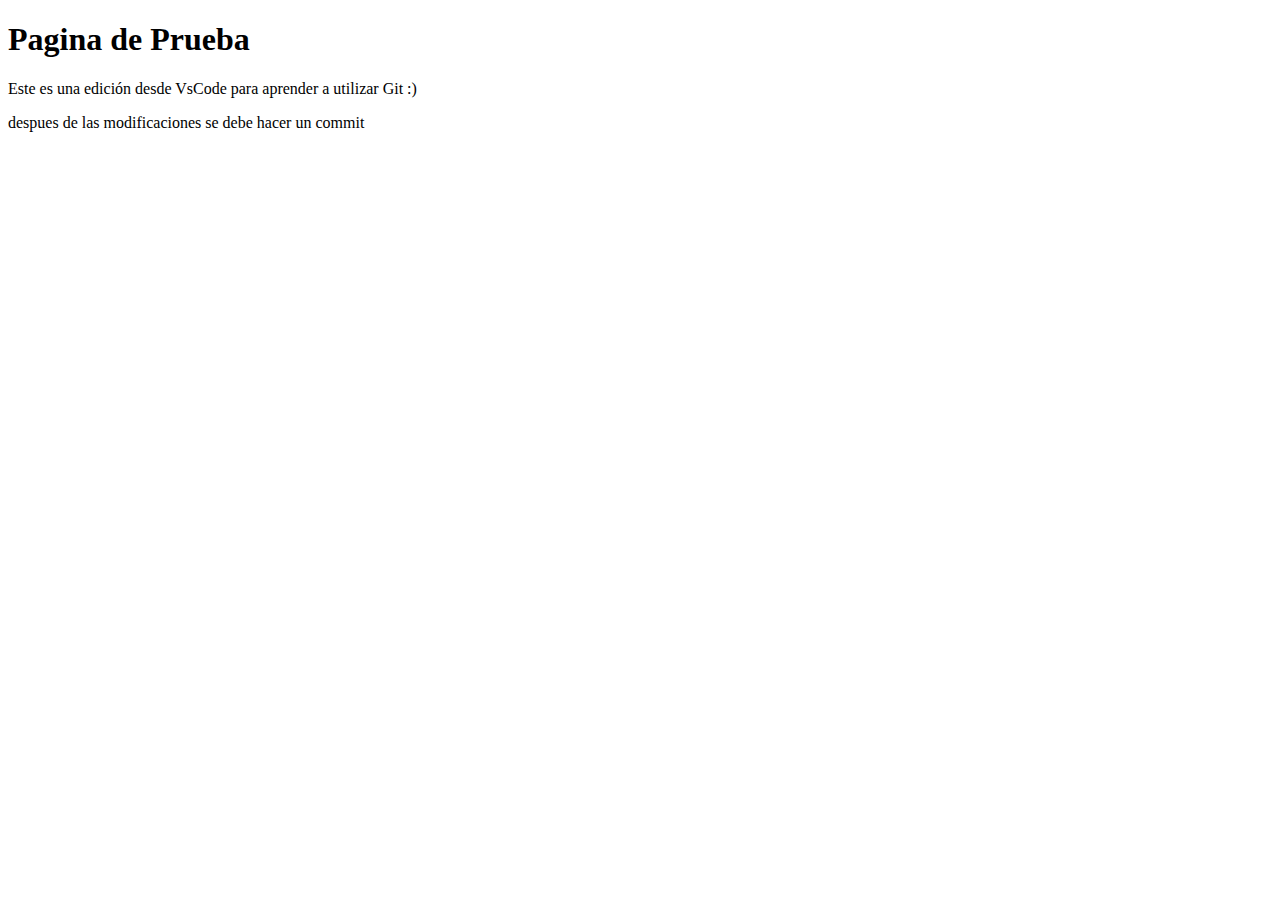
==== index.html @ 67b098c6 "Se hizo un par de ajustes en los archivos del repositorio" ====
<!DOCTYPE html>
<html lang="es">
<head>
    <meta charset="UTF-8">
    <meta http-equiv="X-UA-Compatible" content="IE=edge">
    <meta name="viewport" content="width=device-width, initial-scale=1.0">
    <title>Test</title>
</head>
<body>
    <h1>Pagina de Prueba</h1>
    
    <p>Este es una edición desde VsCode para aprender a utilizar Git :)</p>
    <p>despues de las modificaciones se debe hacer un commit</p>

</body>
</html>
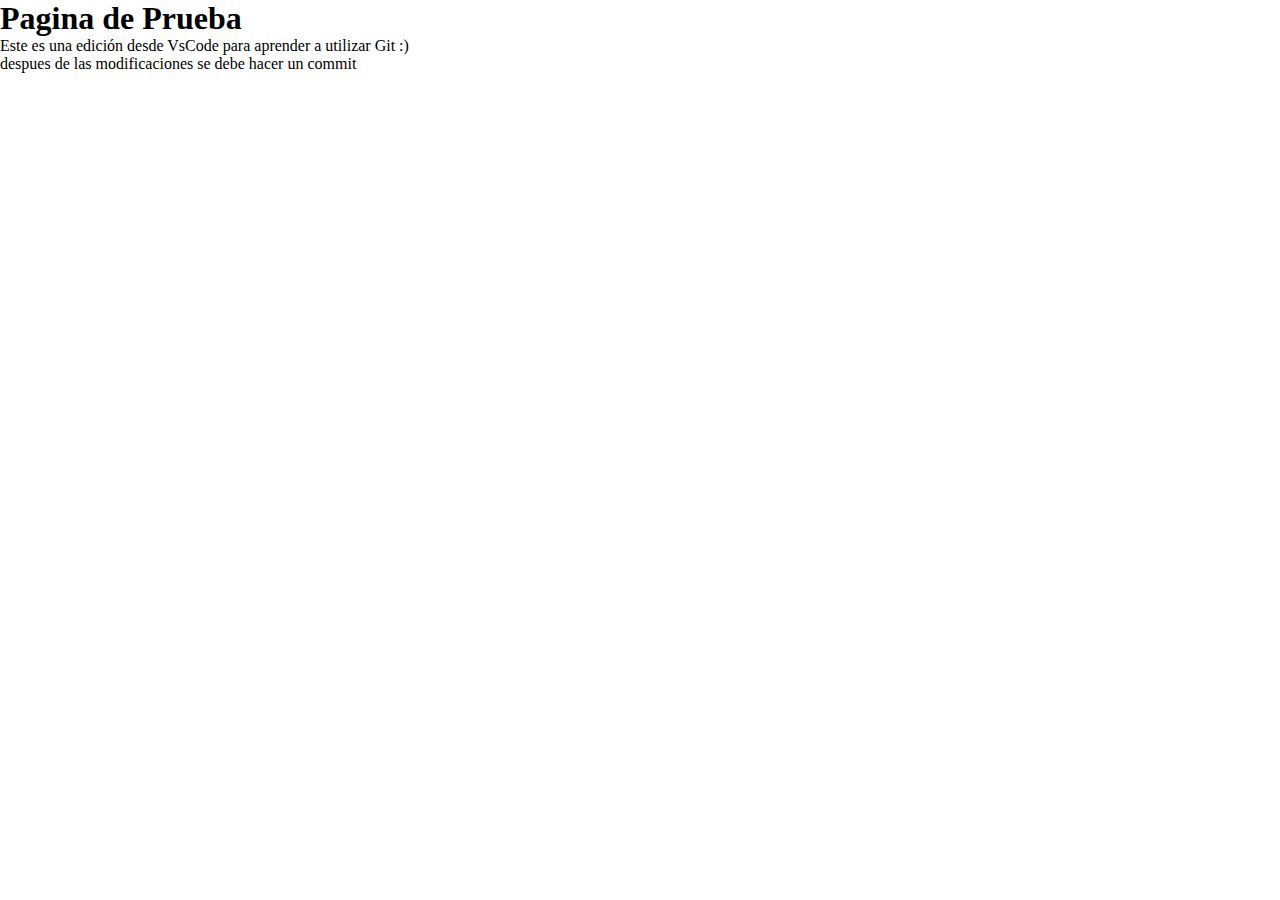
==== commit 997c3f65: "Se agrego estilos css en el index" ====
--- a/index.html
+++ b/index.html
@@ -5,12 +5,14 @@
     <meta http-equiv="X-UA-Compatible" content="IE=edge">
     <meta name="viewport" content="width=device-width, initial-scale=1.0">
     <title>Test</title>
+    <link rel="stylesheet" href="style.css">
 </head>
 <body>
     <h1>Pagina de Prueba</h1>
+    <div>
+        <p>Este es una edición desde VsCode para aprender a utilizar Git :)</p>
+        <p>despues de las modificaciones se debe hacer un commit</p>
+    </div>
     
-    <p>Este es una edición desde VsCode para aprender a utilizar Git :)</p>
-    <p>despues de las modificaciones se debe hacer un commit</p>
-
 </body>
 </html>--- a/style.css
+++ b/style.css
@@ -0,0 +1,12 @@
+* {
+    margin: 0;
+    padding: 0;
+    box-sizing: border-box;
+}
+
+html,
+body {
+    /* display: flex; */
+    width: 100%;
+    height: 100%;   
+}
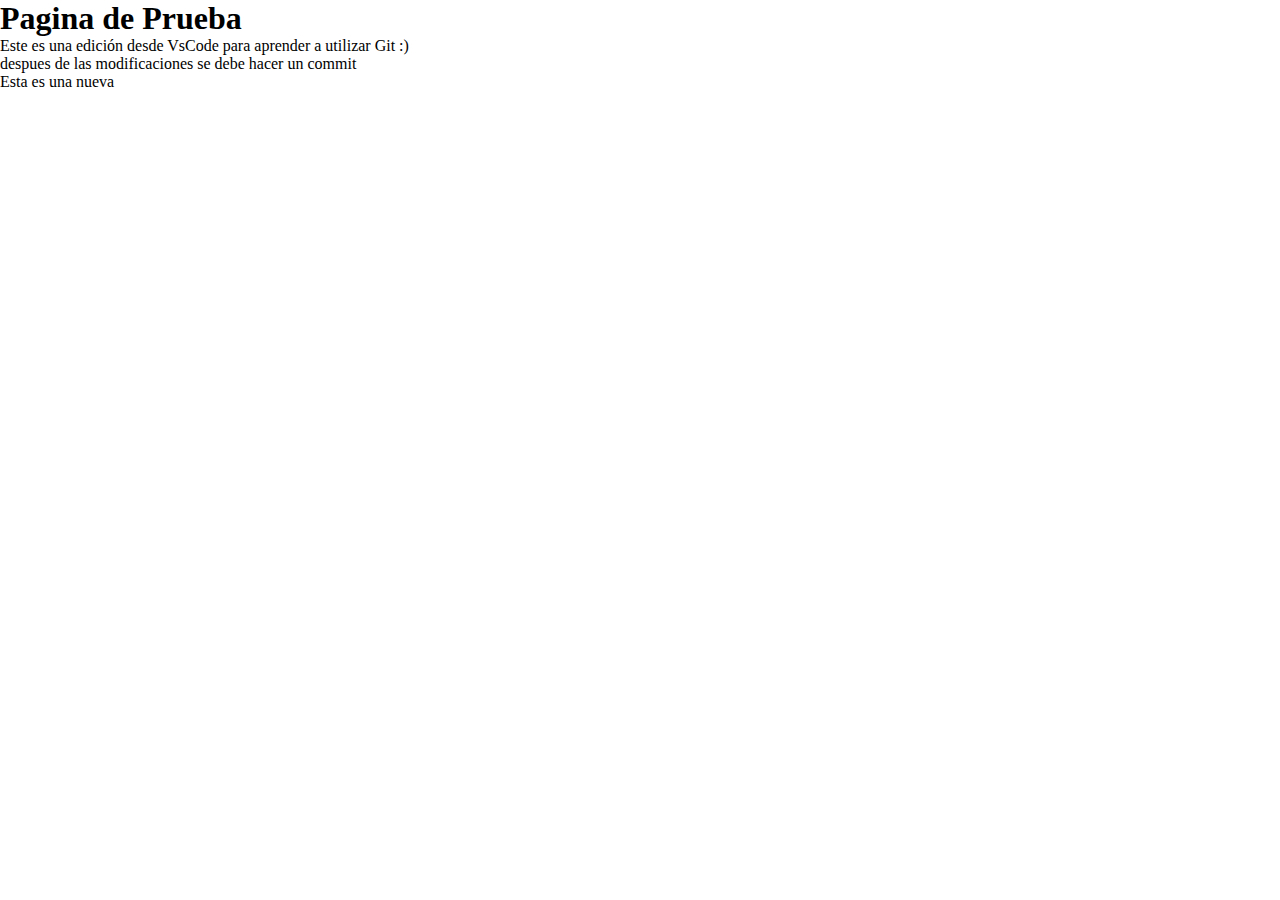
==== commit a11258ea: "Se agrego un par de lineas en Vs Code" ====
--- a/index.html
+++ b/index.html
@@ -12,6 +12,7 @@
     <div>
         <p>Este es una edición desde VsCode para aprender a utilizar Git :)</p>
         <p>despues de las modificaciones se debe hacer un commit</p>
+        <p>Esta es una nueva </p>
     </div>
     
 </body>
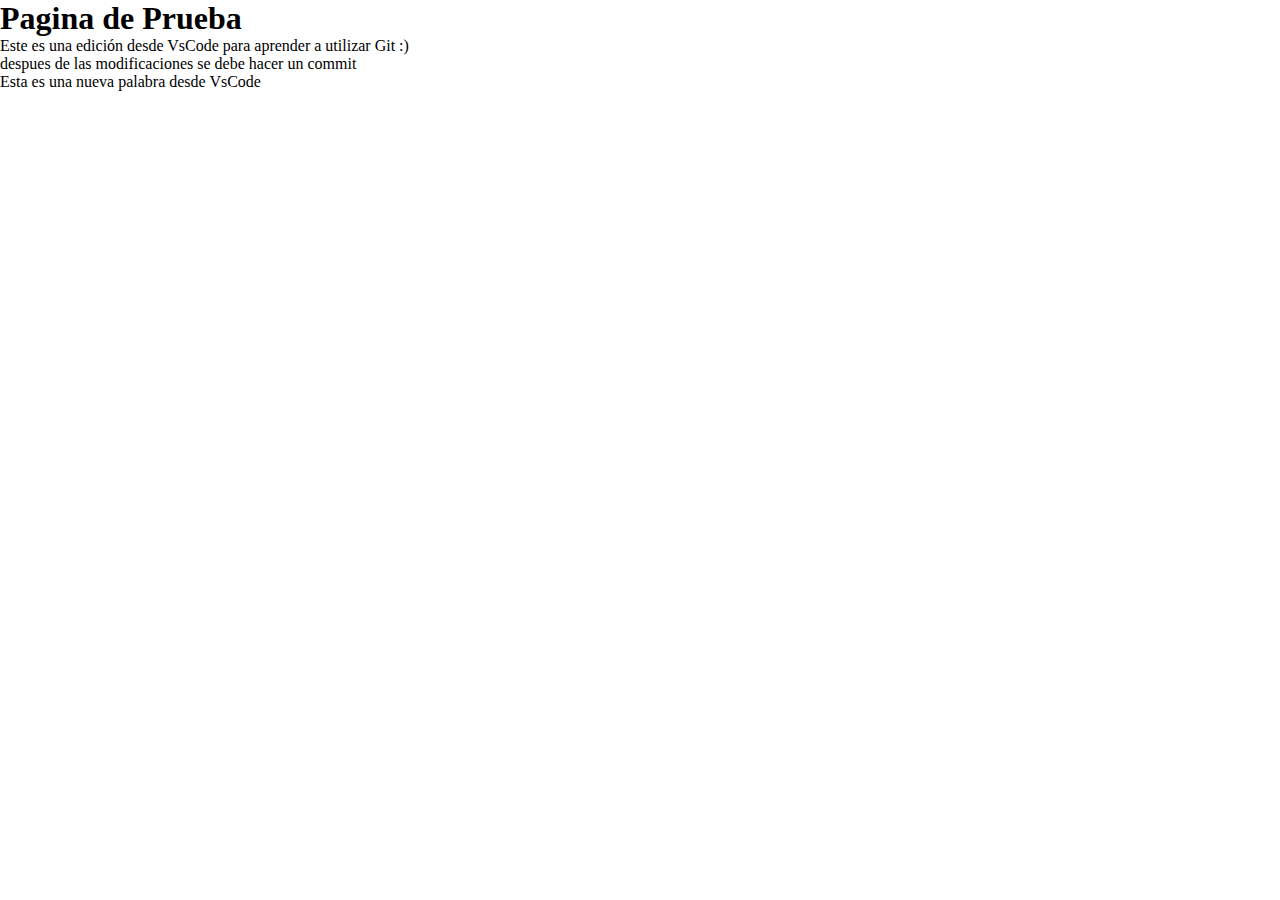
==== commit 82d740a4: "Este es una prueba de commit con el editor Vim" ====
--- a/index.html
+++ b/index.html
@@ -12,7 +12,7 @@
     <div>
         <p>Este es una edición desde VsCode para aprender a utilizar Git :)</p>
         <p>despues de las modificaciones se debe hacer un commit</p>
-        <p>Esta es una nueva </p>
+        <p>Esta es una nueva palabra desde VsCode </p>
     </div>
     
 </body>
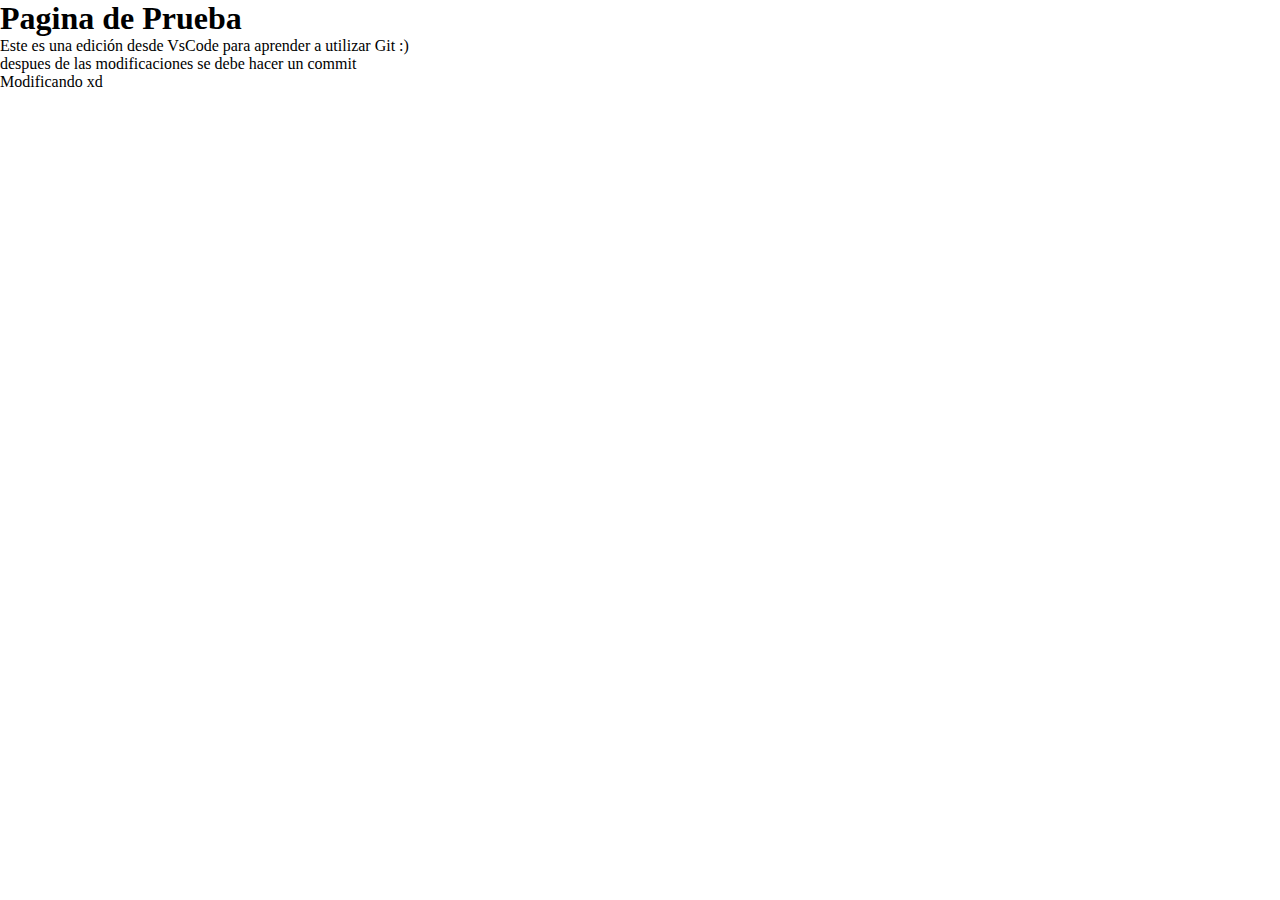
==== commit 4c54b58a: "Se implemento mejoras en el index" ====
--- a/index.html
+++ b/index.html
@@ -12,7 +12,10 @@
     <div>
         <p>Este es una edición desde VsCode para aprender a utilizar Git :)</p>
         <p>despues de las modificaciones se debe hacer un commit</p>
-        <p>Esta es una nueva palabra desde VsCode </p>
+        <div>
+            <p>Modificando xd</p>
+        </div>
+        
     </div>
     
 </body>
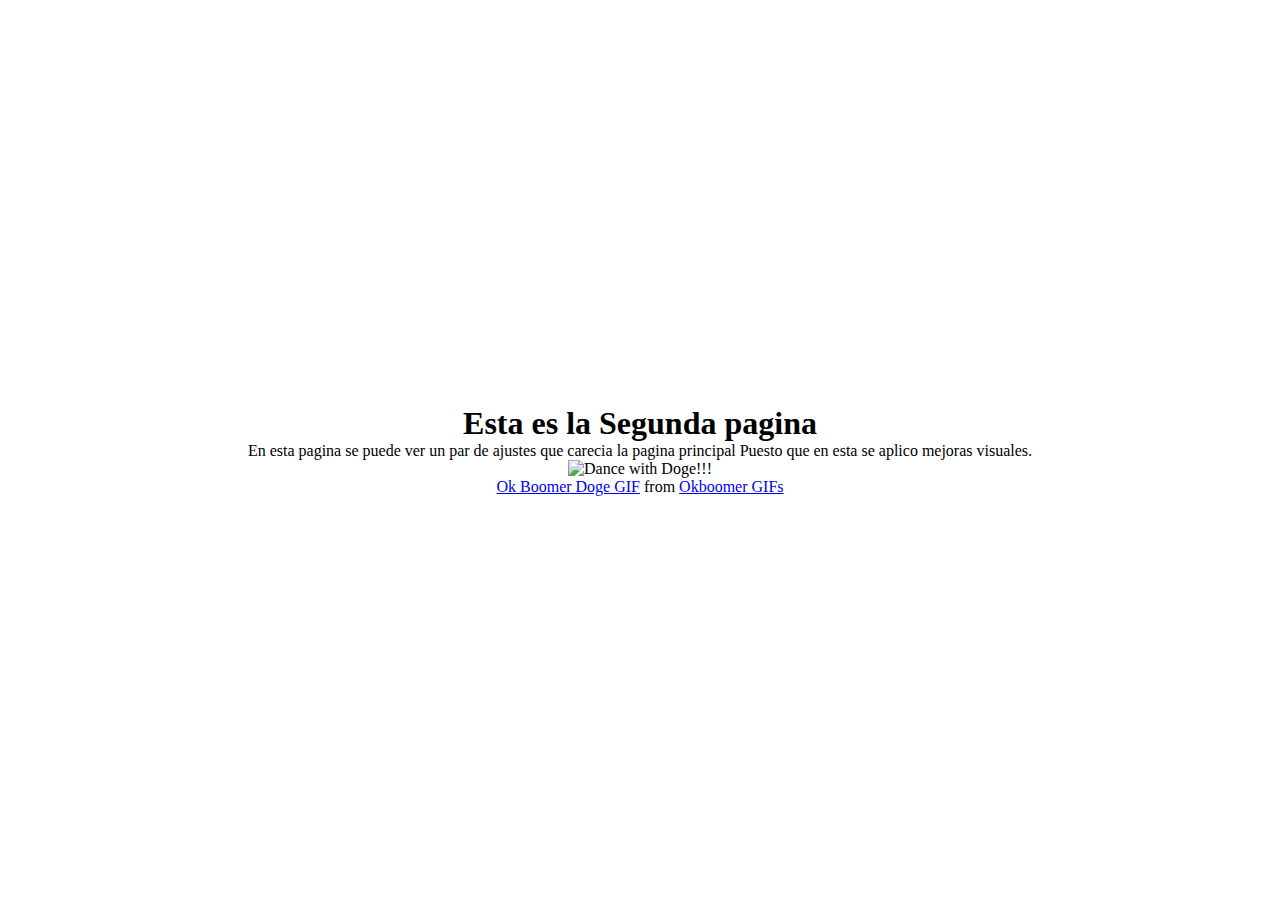
==== commit d24db182: "Renombre de las paginas para una visualizacion en Pages" ====
--- a/index.html
+++ b/index.html
@@ -4,19 +4,20 @@
     <meta charset="UTF-8">
     <meta http-equiv="X-UA-Compatible" content="IE=edge">
     <meta name="viewport" content="width=device-width, initial-scale=1.0">
-    <title>Test</title>
+    <title>Pagina 2</title>
+    <link rel="icon" type="image/png" sizes="96x96" href="https://www.florcitacosmetics.com/pedidos/src/favicon-16x16.png">
     <link rel="stylesheet" href="style.css">
 </head>
 <body>
-    <h1>Pagina de Prueba</h1>
-    <div>
-        <p>Este es una edición desde VsCode para aprender a utilizar Git :)</p>
-        <p>despues de las modificaciones se debe hacer un commit</p>
-        <div>
-            <p>Modificando xd</p>
-        </div>
-        
-    </div>
+    <h1>Esta es la Segunda pagina</h1>
+    <p>
+        En esta pagina se puede ver un par de ajustes que carecia la pagina principal
+        Puesto que en esta se aplico mejoras visuales.
+    </p>
     
+    <img src="https://www.florcitacosmetics.com/pedidos/src/doge-dancing-v3.gif" alt="Dance with Doge!!!">
+
+    <div class="tenor-gif-embed" data-postid="15072629" data-share-method="host" data-width="10%" data-aspect-ratio="0.6365461847389559"><a href="https://tenor.com/view/ok-boomer-doge-doge-dancing-dog-dance-gif-15072629">Ok Boomer Doge GIF</a> from <a href="https://tenor.com/search/okboomer-gifs">Okboomer GIFs</a></div><script type="text/javascript" async src="https://tenor.com/embed.js"></script>
+
 </body>
 </html>--- a/style.css
+++ b/style.css
@@ -6,7 +6,72 @@
 
 html,
 body {
-    /* display: flex; */
+    display: flex;
     width: 100%;
     height: 100%;   
 }
+
+body {
+    flex-direction: column;
+    justify-content: center;
+    align-items: center;
+    animation-name: disco;
+    animation-duration: 10s;
+    animation-iteration-count: infinite;
+    animation-timing-function: linear;
+}
+
+#volume {
+    font-size: 40px;
+    margin-top: 10px;
+    color: #fff;
+    cursor: pointer;
+}
+
+.hidden {
+    display: none;
+}
+
+@keyframes disco {
+
+    0% {
+        background: #ff7c7c;
+    }
+
+    20% {
+        background: #7c9bff;
+    }
+
+    30% {
+        background: #7cffd3;
+    }
+
+    40% {
+        background: #ff7cae;
+    }
+    
+    50% {
+        background: #fff67c;
+    }
+
+    60% {
+        background: #7cff82;
+    }
+
+    70% {
+        background: #7c9bff;
+    }
+
+    80% {
+        background: #ffc67c;
+    }
+
+    90% {
+        background: #7c89ff;
+    }
+
+    100% {
+        background: #7ccbff;
+    }
+
+}
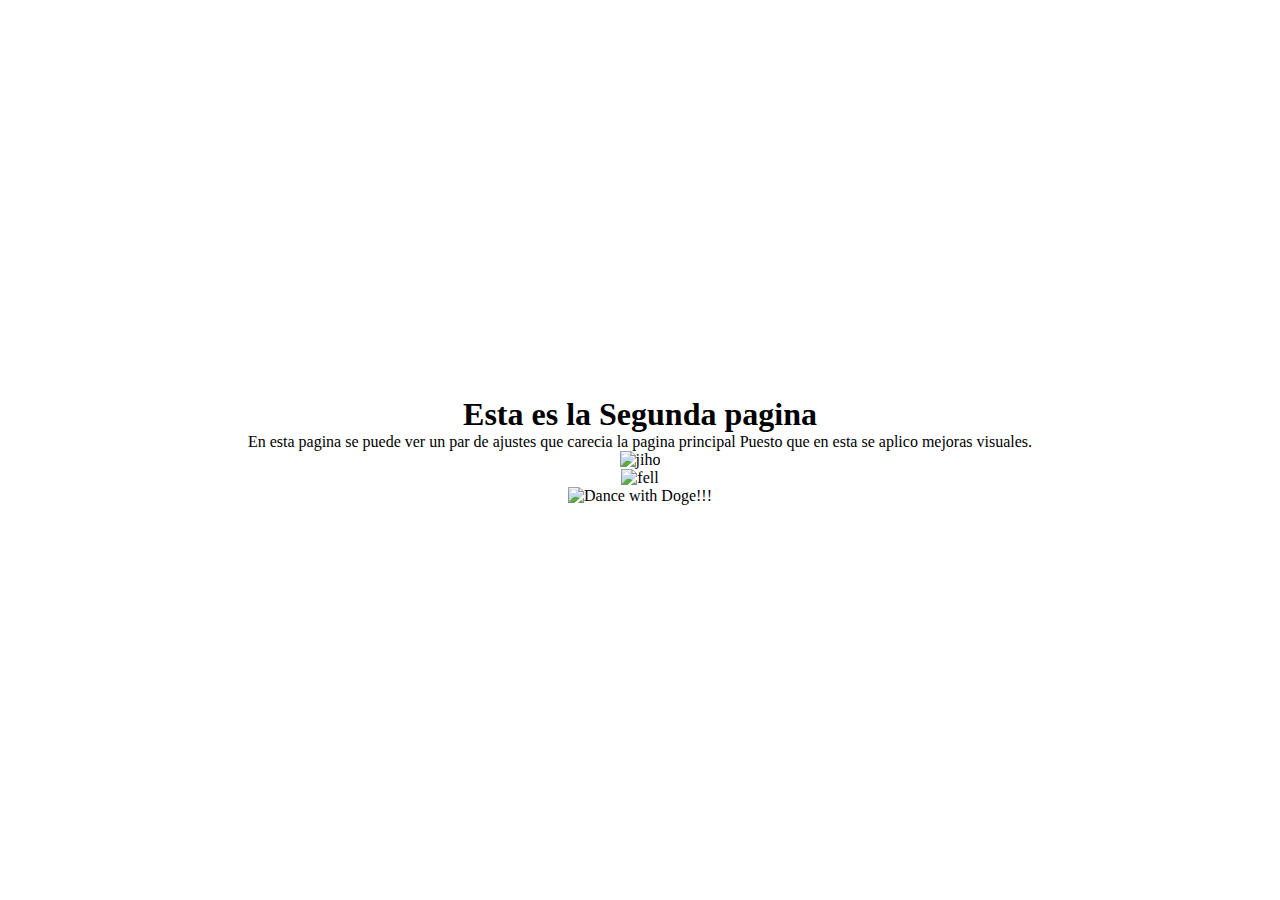
==== commit cf55b890: "update fix" ====
--- a/index.html
+++ b/index.html
@@ -14,10 +14,11 @@
         En esta pagina se puede ver un par de ajustes que carecia la pagina principal
         Puesto que en esta se aplico mejoras visuales.
     </p>
-    
+    <img src="https://newtoki95.com/data/member_image/ji/jiho0331.gif?_=1612960568" alt="jiho">
+    <img src="https://newtoki95.com/data/member_image/fe/fell.gif?_=1613759979" alt="fell">
     <img src="https://www.florcitacosmetics.com/pedidos/src/doge-dancing-v3.gif" alt="Dance with Doge!!!">
 
-    <div class="tenor-gif-embed" data-postid="15072629" data-share-method="host" data-width="10%" data-aspect-ratio="0.6365461847389559"><a href="https://tenor.com/view/ok-boomer-doge-doge-dancing-dog-dance-gif-15072629">Ok Boomer Doge GIF</a> from <a href="https://tenor.com/search/okboomer-gifs">Okboomer GIFs</a></div><script type="text/javascript" async src="https://tenor.com/embed.js"></script>
+    <!-- <div class="tenor-gif-embed" data-postid="15072629" data-share-method="host" data-width="10%" data-aspect-ratio="0.6365461847389559"><a href="https://tenor.com/view/ok-boomer-doge-doge-dancing-dog-dance-gif-15072629">Ok Boomer Doge GIF</a> from <a href="https://tenor.com/search/okboomer-gifs">Okboomer GIFs</a></div><script type="text/javascript" async src="https://tenor.com/embed.js"></script> -->
 
 </body>
 </html>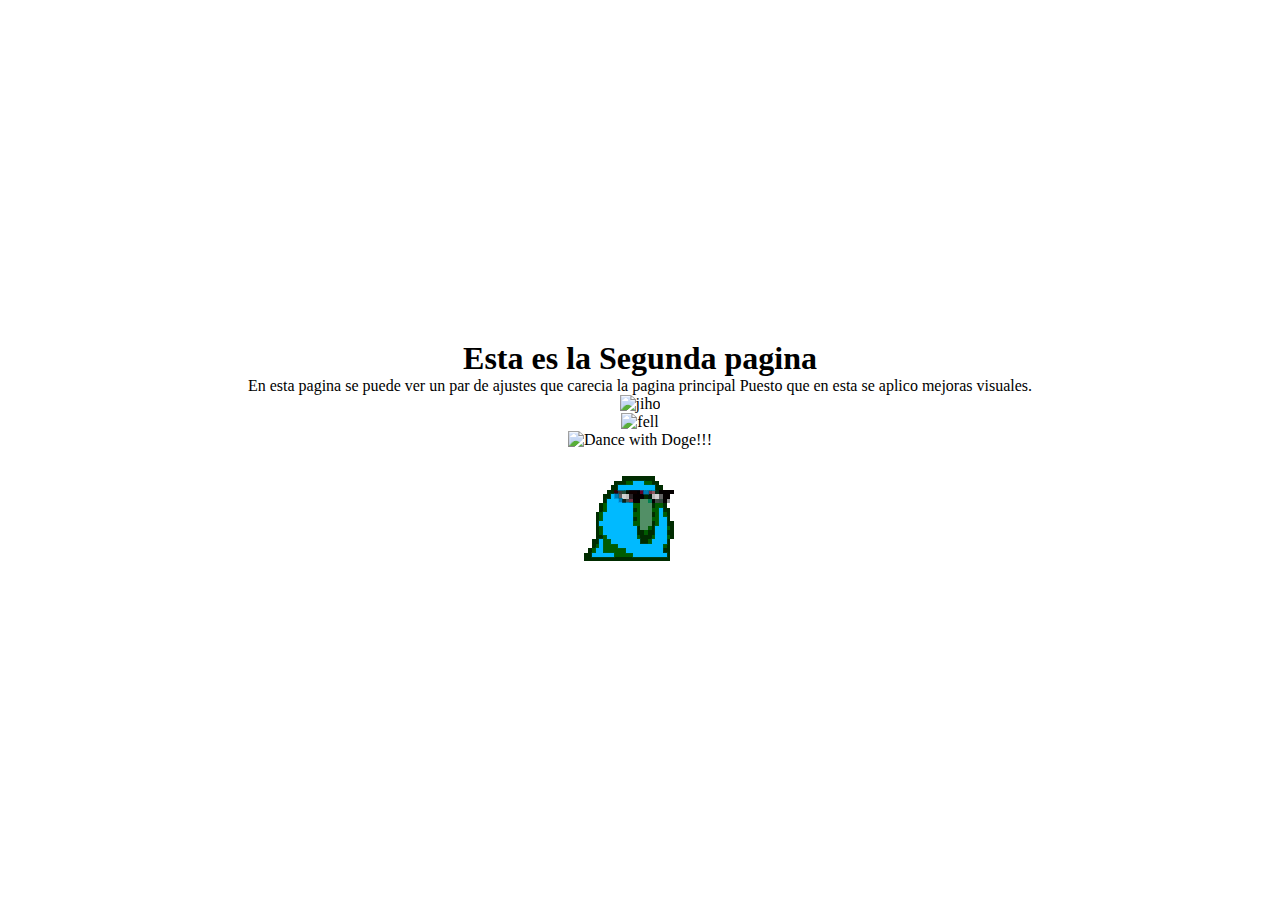
==== commit f4d29bd1: "Nueva presentacion 🙃" ====
--- a/index.html
+++ b/index.html
@@ -17,6 +17,7 @@
     <img src="https://newtoki95.com/data/member_image/ji/jiho0331.gif?_=1612960568" alt="jiho">
     <img src="https://newtoki95.com/data/member_image/fe/fell.gif?_=1613759979" alt="fell">
     <img src="https://www.florcitacosmetics.com/pedidos/src/doge-dancing-v3.gif" alt="Dance with Doge!!!">
+    <img src="./images/CheeseDog.gif" alt="CheeseDog">
 
     <!-- <div class="tenor-gif-embed" data-postid="15072629" data-share-method="host" data-width="10%" data-aspect-ratio="0.6365461847389559"><a href="https://tenor.com/view/ok-boomer-doge-doge-dancing-dog-dance-gif-15072629">Ok Boomer Doge GIF</a> from <a href="https://tenor.com/search/okboomer-gifs">Okboomer GIFs</a></div><script type="text/javascript" async src="https://tenor.com/embed.js"></script> -->
 
